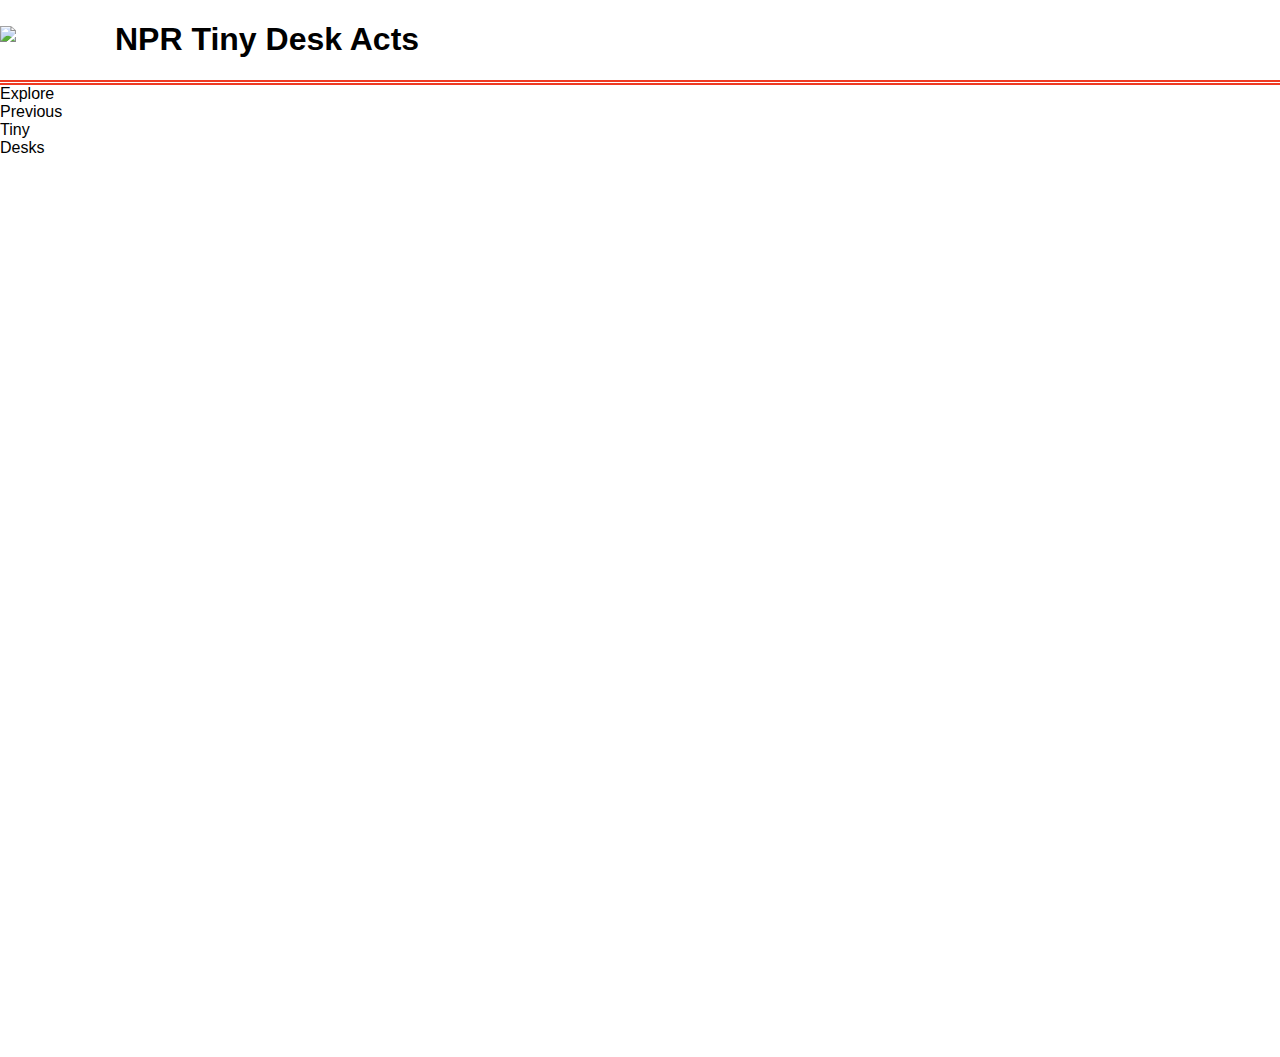
==== final_project/index.html @ a17c58d5 "Progress on layout..." ====
<!DOCTYPE html>
<!--[if gt IE 8]><!--> <html class="no-js"> <!--<![endif]-->
    <head>
        <meta charset="utf-8">
        <meta http-equiv="X-UA-Compatible" content="IE=edge">
        <title>NPR Ti</title>
        <meta name="description" content="">
        <meta name="viewport" content="width=device-width, initial-scale=1">
        <link rel="stylesheet" href="https://js.arcgis.com/3.27/esri/css/esri.css">
        <link rel="stylesheet" href="https://js.arcgis.com/3.27/dijit/themes/claro/claro.css">
        <script src="https://js.arcgis.com/3.27"></script>  
        <style>

#title{
    color:white;
}

div {
    position:relative;
    font-family: 'Trebuchet MS', 'Lucida Sans Unicode', 'Lucida Grande', 'Lucida Sans', Arial, sans-serif;
}

.tabOptions{
    font-family: 'Trebuchet MS', 'Lucida Sans Unicode', 'Lucida Grande', 'Lucida Sans', Arial, sans-serif;
}


img {
    position:absolute;
    top:0;
    bottom:0;
    margin:auto;
}
.image {
    min-height:50px;
    display: block;
}

#title-wrapper{
    position: relative;
    vertical-align: middle;
    border-bottom: thick double #EE3A23;
}
#logo{
    float: left;
}

#logo-description{
    vertical-align: middle;
    font-family: 'Trebuchet MS', 'Lucida Sans Unicode', 'Lucida Grande', 'Lucida Sans', Arial, sans-serif;
    padding-left: 115px;
}

img {
    vertical-align: middle;
    max-height: 45px;
    max-width: 160px;
}
       
html, body, .container, #map {
    height:100%;
    width:100%;
    margin:0;
    padding:0;
    margin:0;
    font-family: "Open Sans";
            }
#map {
    padding:0;
}
#table-of-contents{
    width:25%;
}
#logo {
    height: 50px;
    float:left;
}

.esriLayer{
background-color: #fff;
}
.esriLayerList .esriList{
    border-top:none;
}
.esriLayerList .esriTitle {
background-color: #fff;
border-bottom:none;
}
.esriLayerList .esriList ul{
background-color: #fff;
}
.pane-container{
    width:100%;
    height:50%;
}
.pane-header{
    height:6%;
    width:100%;
    background-color: rgb(105, 22, 105);    
    border-bottom: 1px solid #444;        
}
.pane-header-text{
    padding-left: 5px;
    color: white;
    font-weight: bold;
}


</style>
    </head>



    
    <script>
       
        require([   
                "dojo/parser",
                "dojo/ready",
                "dojo/on",
                "dojo/dom-construct", 
                "dojo/dom",
                "dijit/registry", 
                "esri/map",
                "esri/layers/ArcGISDynamicMapServiceLayer",
                "esri/layers/FeatureLayer",
                "esri/urlUtils",
                "esri/arcgis/utils",
                "esri/dijit/LayerList",
                "esri/InfoTemplate",
                "esri/renderers/smartMapping",
                "esri/dijit/OverviewMap",
                "esri/dijit/Legend",
                "dijit/form/Select",
                "dijit/_WidgetBase", //start undeclared
                "dijit/layout/BorderContainer",
                "dijit/layout/ContentPane",
                "dijit/layout/TabContainer",
                "dojo/domReady!"
            ],
            function(
                parser,
                ready,
                on,
                domConstruct,
                dom,
                registry,
                Map,
                DynamicMapService,
                FeatureLayer,
                urlUtils,
                arcgisUtils,
                LayerList,
                InfoTemplate,
                smartMapping,
                OverviewMap,
                Legend,
                Select
            ) {
                 
                var map,
                    OverviewMap,
                    mapLayers,
                    nprArtistLayerId, 
                    congressDMS;


                parser.parse();

                const agsURL = 'http://54.147.1.38:6080/arcgis/rest/services';
                const nprSitesService = agsURL + '/npr_map_sites/MapServer';

                function createOverviewmap(map){
			    	  overviewMap = new OverviewMap({
			            map: map,
			            visible: true
			          });
			          overviewMap.startup();
				}

				function init(){     
			   
					map = new Map("map", {
						basemap:"topo-vector",
						center: [-100.0850508, 41.647463],
						zoom: 3
                	});
                    createOverviewmap(map);

                    // var nprArtists = "npr-artists";
                    // nprArtistsLayer  = new DynamicMapService(nprSitesService, {
                    //     "id": nprArtists, 
                    //     "opacity": .9,
                    // });

					// var demographicsId = 'npr-artists'
                    // demographicLayer = new FeatureLayer(demographicService , {
                    //     "opacity": 0.9,
                    //     id: demographicsId,
                    //     mode: FeatureLayer.MODE_SNAPSHOT,
                    //     outFields: ["*"],
                    //     // infoTemplate: new InfoTemplate("")
                    // });





























                    map.addLayer(nprArtistsLayer);
                
                }


				init();
            });

    </script>

    <body class="claro">
        <div class="container" data-dojo-type="dijit/layout/BorderContainer" data-dojo-props="design:'headline',gutters:false">
            <div id="title-wrapper" data-dojo-type="dijit/layout/ContentPane" data-dojo-props="region:'top'">
                <img class='image' id="logo" src='https://media.npr.org/assets/img/2013/06/19/color-logo-in-square-01_wide-9761a9419cd1b3478cbe493a7b83f9908f989d8e.jpg'>  
                <div class='title-item' id="logo-description"> <h1>NPR Tiny Desk Acts</h1></div>
            </div>
            <div id="table-of-contents" data-dojo-type="dijit/layout/ContentPane" data-dojo-props="region:'left'">
                <div id="navBar" data-dojo-type="dijit/layout/TabContainer" data-dojo-props="region: 'left'" style="width:20%">
                    <div class="tabOptions" id="mapChoices" data-dojo-type="dijit/layout/ContentPane" title="Tiny Desk Artists">Explore Previous Tiny Desks</div>
                    <div class="tabOptions"  id="mapLegend" data-dojo-type="dijit/layout/ContentPane" title="Search By">
                        <div id="legend"></div>
                    </div>			
              </div>        
            </div>
            <div id="map" data-dojo-type="dijit/layout/ContentPane" data-dojo-props="region:'center'"></div>
        </div>
    </body>

</html>
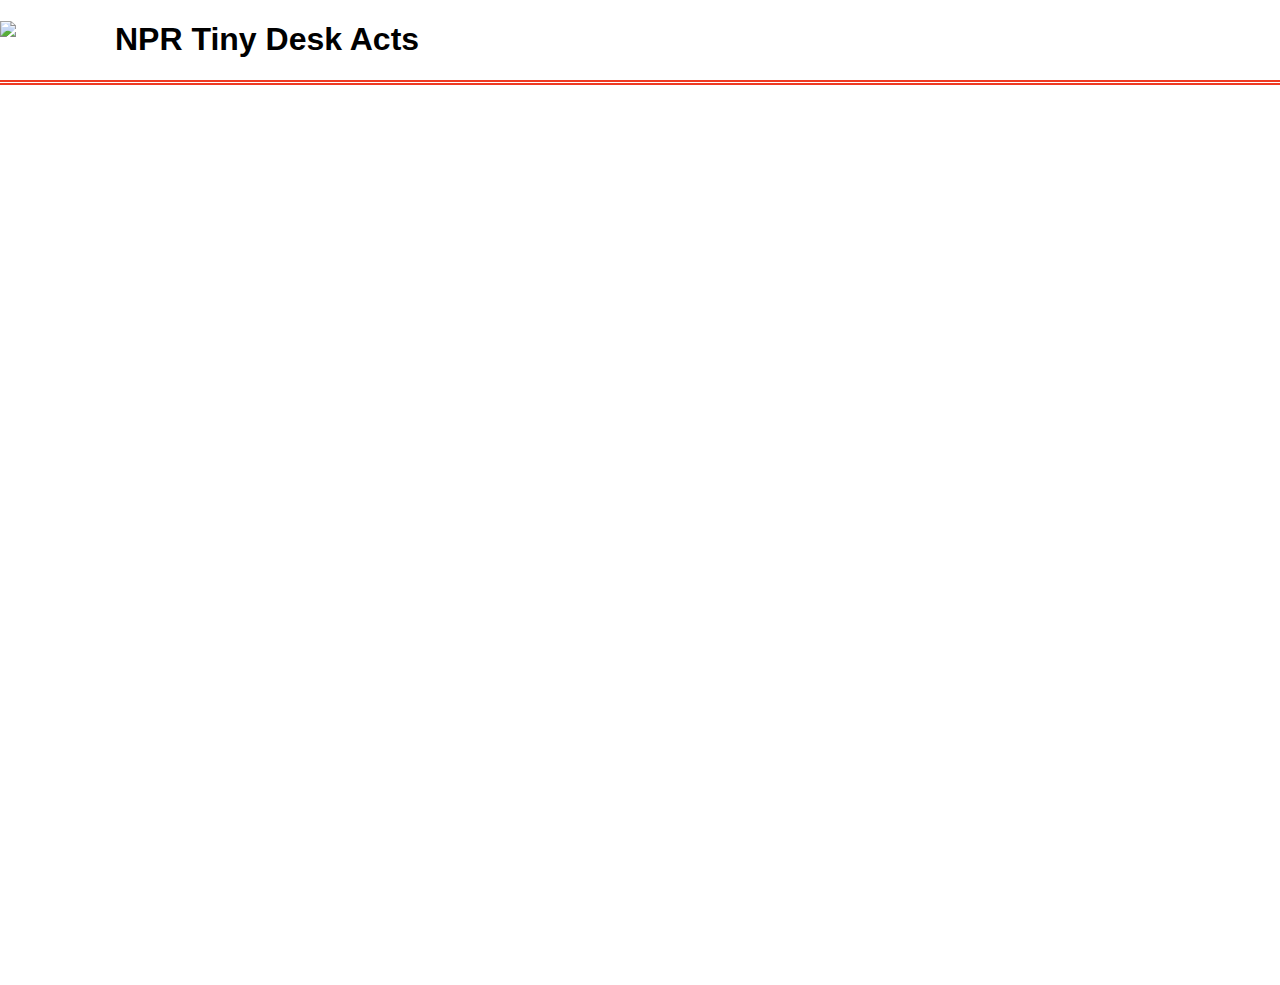
==== commit 45f6a1d8: "Pre-lab work" ====
--- a/final_project/index.html
+++ b/final_project/index.html
@@ -24,37 +24,50 @@
     font-family: 'Trebuchet MS', 'Lucida Sans Unicode', 'Lucida Grande', 'Lucida Sans', Arial, sans-serif;
 }
 
-
-img {
+/* ARTIST TOC ITEMS */
+/* img {
     position:absolute;
     top:0;
     bottom:0;
     margin:auto;
-}
+} */
 .image {
     min-height:50px;
     display: block;
 }
+
+img {
+    vertical-align: middle;
+    max-height: 120px;
+    max-width: 120px;
+}
+#logo{
+    float: left;
+}
+
+/* #logo {
+    height: 50px;
+    float:left;
+} */
+
+
+
+
+
+
+
+
 
 #title-wrapper{
     position: relative;
     vertical-align: middle;
     border-bottom: thick double #EE3A23;
 }
-#logo{
-    float: left;
-}
 
 #logo-description{
     vertical-align: middle;
     font-family: 'Trebuchet MS', 'Lucida Sans Unicode', 'Lucida Grande', 'Lucida Sans', Arial, sans-serif;
     padding-left: 115px;
-}
-
-img {
-    vertical-align: middle;
-    max-height: 45px;
-    max-width: 160px;
 }
        
 html, body, .container, #map {
@@ -69,11 +82,7 @@
     padding:0;
 }
 #table-of-contents{
-    width:25%;
-}
-#logo {
-    height: 50px;
-    float:left;
+    width:32%;
 }
 
 .esriLayer{
@@ -104,6 +113,85 @@
     color: white;
     font-weight: bold;
 }
+
+div.artist-toc {
+    margin: 5px;
+    border: 1px solid #ccc;
+    float: left;
+  }
+  
+  div.artist-toc:hover {
+    border: 1px solid #777;
+  }
+  
+  div.artist-toc img {
+    /* width: 100%; */
+    height: 100%;
+    height: inherit;
+  }
+  
+/* 
+
+.relative{position:relative; width:600px;}
+.absolute-text{position:absolute; bottom:0; font-size:24px; font-family:"vedana"; background:rgba(251,251,251,0.5);
+padding:10px 20px; width:100%; text-align:center;}
+.absolute-text a{font-size:16px; color:#b92b27;}
+
+ */
+
+ /* https://www.w3schools.com/howto/howto_css_modals.asp */
+
+ .modal {
+  display: none; /* Hidden by default */
+  position: fixed; /* Stay in place */
+  z-index: 1; /* Sit on top */
+  padding-top: 100px; /* Location of the box */
+  left: 0;
+  top: 0;
+  width: 100%; /* Full width */
+  height: 100%; /* Full height */
+  overflow: auto; /* Enable scroll if needed */
+  background-color: rgb(0,0,0); /* Fallback color */
+  background-color: rgba(0,0,0,0.4); /* Black w/ opacity */
+}
+
+/* Modal Content */
+.modal-content {
+  background-color: #fefefe;
+  margin: auto;
+  padding: 20px;
+  border: 1px solid #888;
+  width: 80%;
+}
+
+/* The Close Button */
+.close {
+  color: #aaaaaa;
+  float: right;
+  font-size: 28px;
+  font-weight: bold;
+}
+
+.close:hover,
+.close:focus {
+  color: #000;
+  text-decoration: none;
+  cursor: pointer;
+}
+
+
+
+
+
+
+
+
+
+
+
+
+
+
 
 
 </style>
@@ -129,6 +217,11 @@
                 "esri/dijit/LayerList",
                 "esri/InfoTemplate",
                 "esri/renderers/smartMapping",
+                "esri/tasks/FindTask",
+                "esri/tasks/FindParameters",
+                'dojo/query',
+                "esri/tasks/query",
+                'esri/tasks/QueryTask',
                 "esri/dijit/OverviewMap",
                 "esri/dijit/Legend",
                 "dijit/form/Select",
@@ -153,6 +246,11 @@
                 LayerList,
                 InfoTemplate,
                 smartMapping,
+                FindTask,
+                FindParameters,
+                query, 
+                esriQuery,
+                QueryTask, 
                 OverviewMap,
                 Legend,
                 Select
@@ -162,14 +260,19 @@
                     OverviewMap,
                     mapLayers,
                     nprArtistLayerId, 
-                    congressDMS;
-
+                    congressDMS,
+                    artistLookupObject;
 
                 parser.parse();
 
                 const agsURL = 'http://54.147.1.38:6080/arcgis/rest/services';
-                const nprSitesService = agsURL + '/npr_map_sites/MapServer';
-
+                const nprSitesService = agsURL + '/nprTinyDesk/FeatureServer/0';
+                const nprMapService = 'http://54.147.1.38:6080/arcgis/rest/services/nprTinyDesk/MapServer'
+                artistLookupObject = {};
+                var modal = document.getElementById('myModal');
+                var btn = document.getElementById("myBtn");
+                                        // Get the <span> element that closes the modal
+                var span = document.getElementsByClassName("close")[0];
                 function createOverviewmap(map){
 			    	  overviewMap = new OverviewMap({
 			            map: map,
@@ -179,7 +282,7 @@
 				}
 
 				function init(){     
-			   
+                    modal.style.display = "block"
 					map = new Map("map", {
 						basemap:"topo-vector",
 						center: [-100.0850508, 41.647463],
@@ -193,54 +296,164 @@
                     //     "opacity": .9,
                     // });
 
-					// var demographicsId = 'npr-artists'
-                    // demographicLayer = new FeatureLayer(demographicService , {
-                    //     "opacity": 0.9,
-                    //     id: demographicsId,
-                    //     mode: FeatureLayer.MODE_SNAPSHOT,
-                    //     outFields: ["*"],
-                    //     // infoTemplate: new InfoTemplate("")
-                    // });
-
-
-
-
-
-
-
-
-
-
-
-
-
-
-
-
-
-
-
-
-
-
-
-
-
-
-
-
-
+					var nprArtists = 'npr-artists'
+                    nprArtistsLayer = new FeatureLayer(nprSitesService , {
+                        "opacity": 0.9,
+                        id: nprArtists,
+                        mode: FeatureLayer.MODE_SNAPSHOT,
+                        outFields: ["*"],
+                        // infoTemplate: new InfoTemplate("")
+                    });
                     map.addLayer(nprArtistsLayer);
+
+                    function fetchArtistInfo(nprSitesService){
+                        //Responsible for querying feature service and returning guid, name, screenshot img
+                     
+                        var queryTask = new QueryTask(nprSitesService);
+                        var query = new esriQuery();
+                        query.returnGeometry = false;
+                        query.outFields = ["title","description", "pubDate", "guid_", "imgLink", "actURL", "NEAR_DIST"];
+                        query.where = "1=1"
+                        queryTask.execute(query,createArtistTOC); 
+                        console.log("Executed");
+                    }
+                    
+
+                    function createTOCItem(title, description, guid, imgLink, download_link){
+                        //Responsible for creating the actual dom elements in the TOC/Grid
+                        var parentDiv = document.createElement("div");
+                            parentDiv.classList.add("artist-toc"); //used to be gallery
+                            
+                            var childLink = document.createElement("a");
+                                childLink.setAttribute('target', '_blank');
+                                childLink.setAttribute('href', download_link);
+                           
+                           
+                           
+                            childThumbnail = document.createElement('img')
+                                childThumbnail.setAttribute('src', imgLink);
+                                childThumbnail.setAttribute('alt', description);
+                                childThumbnail.setAttribute('width', 100);
+                                childThumbnail.setAttribute('height', 100);
+                            childCaption = document.createElement('p');
+                            parentDiv.classList.add("absolute-text"); //https://www.quora.com/How-do-I-write-text-over-image-in-HTML
+                            let caption = document.createTextNode("Hi there and greetings!"); 
+                            childCaption.append(caption);
+                            childLink.appendChild(childThumbnail);
+                            parentDiv.appendChild(childLink);
+                            var childDiv = document.createElement("div"); 
+                                childDiv.classList.add("desc");
+                                childDiv.innerHTML = name;
+
+                            parentDiv.appendChild(childDiv);
+                            document.getElementById("artist-toc-items").appendChild(parentDiv); 
+                    }
+
+
+
+
+
+
+
+
+                    function createArtistTOC(artistInfoResponse){
+                        //Responsible for parsing response from feature service endpoint and rendering TOC items
+                        let artistRecords = artistInfoResponse.features;
+
+
+
+                        for (i = 0; i < artistRecords.length; i++) { 
+                            artistLookupObject[artistRecords[i].attributes.title] = artistRecords[i].attributes;
+                       
+                       
+                        }
+                        artistLookupReference = artistLookupObject;
+
+                        for (var key in artistLookupReference) {
+                            let artist = key; 
+                            let attributes = artistLookupReference[artist];
+                            let title = attributes.title;
+                            let description = attributes.description;
+                            let pubDate = attributes.pubDate;
+                            let guid = attributes._guid;
+                            let imgLink = attributes.imgLink;
+                            let dlLink = attributes.actURL;
+                            if (attributes.NEAR_DIST == 0){ //if vertex is in same place, set property to flag as true. 
+                                attributes.sharedLoc = true;
+                            }
+                            else{
+                                attributes.sharedLoc = true;
+                            }
+                            
+                            createTOCItem(title, description, guid, imgLink,dlLink )
+                        }
+
+
+                    }
+
+
+
+
+                    fetchArtistInfo(nprSitesService);
+
+                    
+
+                    
+
+                    // When the user clicks on <span> (x), close the modal
+                    span.onclick = function() {
+                        modal.style.display = "none";
+                    }
+
+                    // When the user clicks anywhere outside of the modal, close it
+                    window.onclick = function(event) {
+                        if (event.target == modal) {
+                            modal.style.display = "none";
+                        }
+                    }
+
+
+
+
+
+
+
+
+
+
+
+
                 
                 }
 
 
-				init();
+                init();
+                console.log(artistLookupObject);
+            
+
+   
+
+
+
+
             });
 
     </script>
 
     <body class="claro">
+        <div id="myModal" class="modal">
+            <!-- Modal content -->
+            <div class="modal-content">
+                <span class="close">&times;</span>
+                <img id='intro-image' src='https://media.npr.org/assets/img/2018/08/06/npr_tdconcerts_podcasttile_video_sq-b6365c34821ed5be5eb8668a7ca1583e3d7ceb51.jpg?f=thumbnail%22'>
+                <p>This Map-Centric Web Application is designed to visualize the NPR Tiny Desk Series. You can......</p>
+                <ol>
+                    <li>View Artists Hometown/Origin</li>
+                    <li>Link to Artists Tiny Desk Sessions</li>
+                    <li>Search for Artists by location</li>
+                </ol>
+            </div>        
+        </div>
         <div class="container" data-dojo-type="dijit/layout/BorderContainer" data-dojo-props="design:'headline',gutters:false">
             <div id="title-wrapper" data-dojo-type="dijit/layout/ContentPane" data-dojo-props="region:'top'">
                 <img class='image' id="logo" src='https://media.npr.org/assets/img/2013/06/19/color-logo-in-square-01_wide-9761a9419cd1b3478cbe493a7b83f9908f989d8e.jpg'>  
@@ -248,7 +461,9 @@
             </div>
             <div id="table-of-contents" data-dojo-type="dijit/layout/ContentPane" data-dojo-props="region:'left'">
                 <div id="navBar" data-dojo-type="dijit/layout/TabContainer" data-dojo-props="region: 'left'" style="width:20%">
-                    <div class="tabOptions" id="mapChoices" data-dojo-type="dijit/layout/ContentPane" title="Tiny Desk Artists">Explore Previous Tiny Desks</div>
+                    <div class="tabOptions" id="mapChoices" data-dojo-type="dijit/layout/ContentPane" title="Tiny Desk Artists">
+                        <div id="artist-toc-items"></div>   
+                    </div>
                     <div class="tabOptions"  id="mapLegend" data-dojo-type="dijit/layout/ContentPane" title="Search By">
                         <div id="legend"></div>
                     </div>			
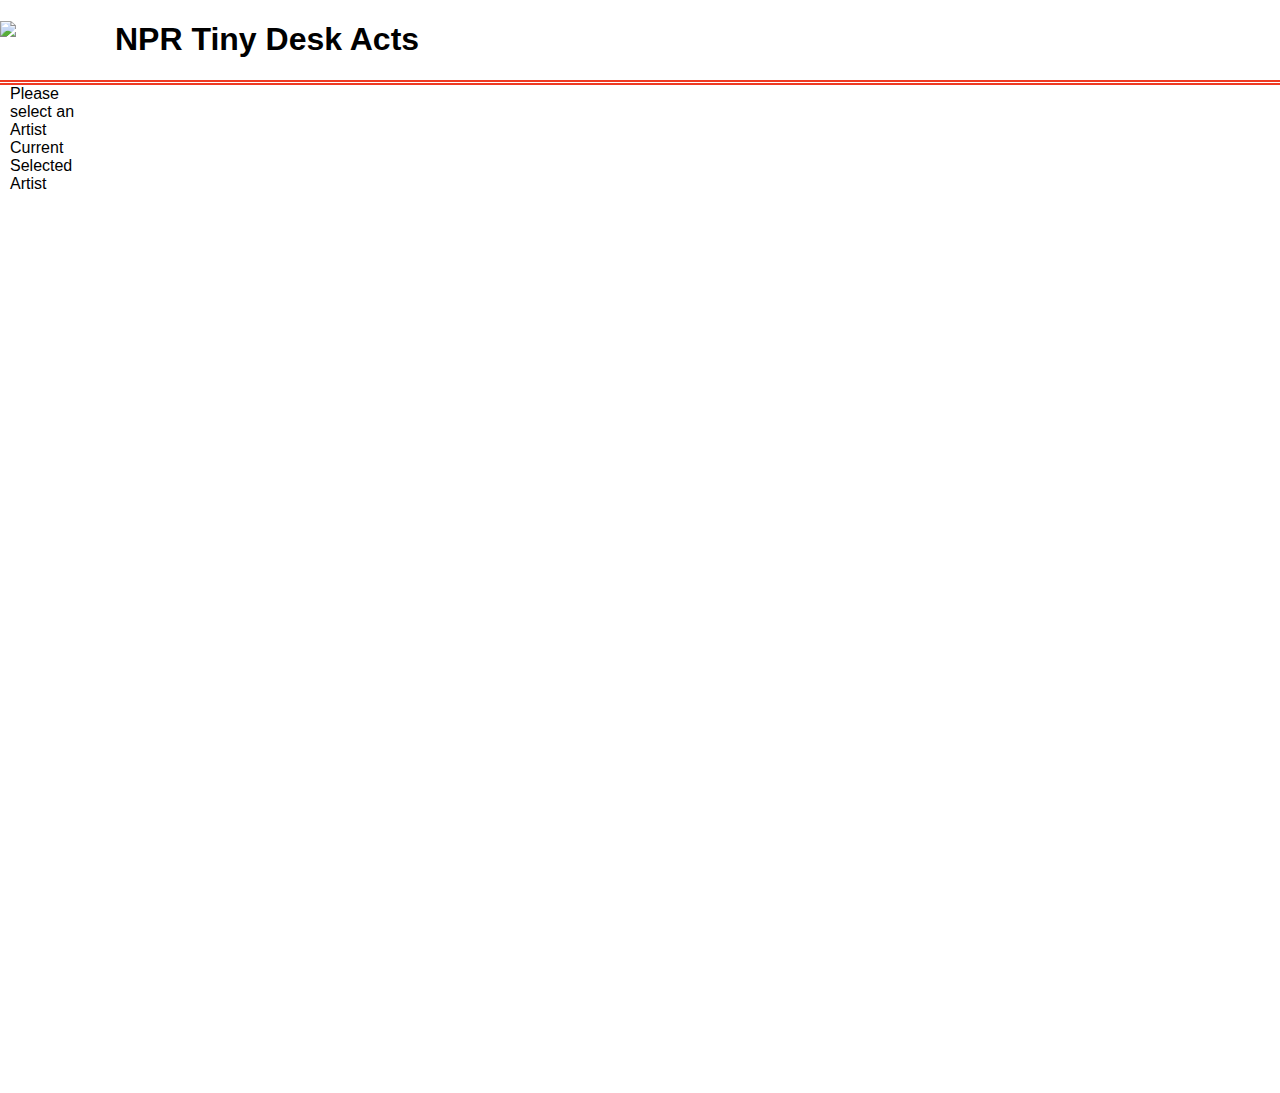
==== commit ed2069fe: "Working on floating updated div" ====
--- a/final_project/index.html
+++ b/final_project/index.html
@@ -3,7 +3,7 @@
     <head>
         <meta charset="utf-8">
         <meta http-equiv="X-UA-Compatible" content="IE=edge">
-        <title>NPR Ti</title>
+        <title>Mapping NPR Tiny Desk</title>
         <meta name="description" content="">
         <meta name="viewport" content="width=device-width, initial-scale=1">
         <link rel="stylesheet" href="https://js.arcgis.com/3.27/esri/css/esri.css">
@@ -14,7 +14,10 @@
 #title{
     color:white;
 }
-
+#artistChoices{
+    height: 25px;
+    padding-top: 10px;
+}
 div {
     position:relative;
     font-family: 'Trebuchet MS', 'Lucida Sans Unicode', 'Lucida Grande', 'Lucida Sans', Arial, sans-serif;
@@ -36,6 +39,20 @@
     display: block;
 }
 
+#artist-popup{
+    position: fixed;
+    bottom: 0;
+    z-index:2147483638;
+}
+
+#artist-selection{
+    padding-left: 10px;
+}
+#artist-Choices{
+    padding-left: 10px;
+}
+
+
 img {
     vertical-align: middle;
     max-height: 120px;
@@ -44,19 +61,6 @@
 #logo{
     float: left;
 }
-
-/* #logo {
-    height: 50px;
-    float:left;
-} */
-
-
-
-
-
-
-
-
 
 #title-wrapper{
     position: relative;
@@ -225,6 +229,8 @@
                 "esri/dijit/OverviewMap",
                 "esri/dijit/Legend",
                 "dijit/form/Select",
+                "dojo/store/Memory",
+                 "dijit/form/FilteringSelect",
                 "dijit/_WidgetBase", //start undeclared
                 "dijit/layout/BorderContainer",
                 "dijit/layout/ContentPane",
@@ -253,42 +259,39 @@
                 QueryTask, 
                 OverviewMap,
                 Legend,
-                Select
+                Select,
+                Memory,
+                FilteringSelect
             ) {
                  
                 var map,
                     OverviewMap,
                     mapLayers,
                     nprArtistLayerId, 
-                    congressDMS,
-                    artistLookupObject;
+                    artistOptions,
+                    artistLookupObject,
+                    artistOptionsWidget;
 
                 parser.parse();
+
 
                 const agsURL = 'http://54.147.1.38:6080/arcgis/rest/services';
                 const nprSitesService = agsURL + '/nprTinyDesk/FeatureServer/0';
                 const nprMapService = 'http://54.147.1.38:6080/arcgis/rest/services/nprTinyDesk/MapServer'
                 artistLookupObject = {};
+                
                 var modal = document.getElementById('myModal');
                 var btn = document.getElementById("myBtn");
-                                        // Get the <span> element that closes the modal
                 var span = document.getElementsByClassName("close")[0];
-                function createOverviewmap(map){
-			    	  overviewMap = new OverviewMap({
-			            map: map,
-			            visible: true
-			          });
-			          overviewMap.startup();
-				}
-
+               
 				function init(){     
+                    
                     modal.style.display = "block"
 					map = new Map("map", {
 						basemap:"topo-vector",
 						center: [-100.0850508, 41.647463],
 						zoom: 3
-                	});
-                    createOverviewmap(map);
+                	});   
 
                     // var nprArtists = "npr-artists";
                     // nprArtistsLayer  = new DynamicMapService(nprSitesService, {
@@ -304,11 +307,18 @@
                         outFields: ["*"],
                         // infoTemplate: new InfoTemplate("")
                     });
-                    map.addLayer(nprArtistsLayer);
+
+                    function createOverviewmap(map){
+                        overviewMap = new OverviewMap({
+                        map: map,
+                        visible: true
+                        });
+                        overviewMap.startup();
+				    }
 
                     function fetchArtistInfo(nprSitesService){
                         //Responsible for querying feature service and returning guid, name, screenshot img
-                     
+                        // could have used this, https://developers.arcgis.com/javascript/latest/api-reference/esri-tasks-support-Query.html#returnDistinctValues
                         var queryTask = new QueryTask(nprSitesService);
                         var query = new esriQuery();
                         query.returnGeometry = false;
@@ -318,56 +328,54 @@
                         console.log("Executed");
                     }
                     
-
-                    function createTOCItem(title, description, guid, imgLink, download_link){
-                        //Responsible for creating the actual dom elements in the TOC/Grid
-                        var parentDiv = document.createElement("div");
-                            parentDiv.classList.add("artist-toc"); //used to be gallery
-                            
-                            var childLink = document.createElement("a");
-                                childLink.setAttribute('target', '_blank');
-                                childLink.setAttribute('href', download_link);
-                           
-                           
-                           
-                            childThumbnail = document.createElement('img')
-                                childThumbnail.setAttribute('src', imgLink);
-                                childThumbnail.setAttribute('alt', description);
-                                childThumbnail.setAttribute('width', 100);
-                                childThumbnail.setAttribute('height', 100);
-                            childCaption = document.createElement('p');
-                            parentDiv.classList.add("absolute-text"); //https://www.quora.com/How-do-I-write-text-over-image-in-HTML
-                            let caption = document.createTextNode("Hi there and greetings!"); 
-                            childCaption.append(caption);
-                            childLink.appendChild(childThumbnail);
-                            parentDiv.appendChild(childLink);
-                            var childDiv = document.createElement("div"); 
-                                childDiv.classList.add("desc");
-                                childDiv.innerHTML = name;
-
-                            parentDiv.appendChild(childDiv);
-                            document.getElementById("artist-toc-items").appendChild(parentDiv); 
-                    }
-
-
-
-
-
-
-
-
                     function createArtistTOC(artistInfoResponse){
                         //Responsible for parsing response from feature service endpoint and rendering TOC items
+                        
+                        function __getValues__(response) {
+                            var features = response.features;
+                            var values = features.map(function (feature) {
+                                return feature.attributes.SUB_REGION;
+                            });
+                            return values;
+                        }
+
                         let artistRecords = artistInfoResponse.features;
-
-
-
+                        let artistOptionsArray = []
                         for (i = 0; i < artistRecords.length; i++) { 
-                            artistLookupObject[artistRecords[i].attributes.title] = artistRecords[i].attributes;
-                       
-                       
+                            let actName = artistRecords[i].attributes.title;
+                            let actGUID = artistRecords[i].attributes.guid_;
+                            artistLookupObject[actName] = artistRecords[i].attributes;
+                            let item = {label:actName, value: actGUID};
+                            artistOptionsArray.push(item)
                         }
                         artistLookupReference = artistLookupObject;
+
+                        // artistOptionsArray = __getValues__(artistInfoResponse) // old array getter
+
+                        artistOptionsArray.sort(function(a, b) {
+                            var textA = a.label.toUpperCase();
+                            var textB = b.label.toUpperCase();
+                            return (textA < textB) ? -1 : (textA > textB) ? 1 : 0;
+                        });
+
+                        let artistOptionsStore = new Memory({
+                            data: artistOptionsArray
+                        });
+
+                        artistOptions = new FilteringSelect({
+                            name: "artist-Selection",
+                            id: "artistSelection",
+                            value: "Dan Auerbach",
+                            store: artistOptionsStore,
+                            searchAttr: "label"
+                        });
+                        artistOptions.placeAt("artist-Choices");
+                        
+                        artistOptions.on('change', function(evt){
+                            console.log(evt);
+                        });
+                        artistOptions.startup(); 
+
 
                         for (var key in artistLookupReference) {
                             let artist = key; 
@@ -390,15 +398,56 @@
 
 
                     }
-
-
-
-
+                   
+                    function createTOCItem(title, description, guid, imgLink, download_link){
+                        
+                        function __updateQueryStringParameter__(uri, key, value) {
+                            // https://stackoverflow.com/questions/5999118/how-can-i-add-or-update-a-query-string-parameter
+                            var re = new RegExp("([?&])" + key + "=.*?(&|$)", "i");
+                            var separator = uri.indexOf('?') !== -1 ? "&" : "?";
+                            if (uri.match(re)) {
+                                return uri.replace(re, '$1' + key + "=" + value + '$2');
+                            }
+                            else {
+                                return uri + separator + key + "=" + value;
+                            }
+                        }
+
+                        //Responsible for creating the actual dom elements in the TOC/Grid
+                        var parentDiv = document.createElement("div");
+                            parentDiv.classList.add("artist-toc"); //used to be gallery
+                            
+                            var childLink = document.createElement("div"); //"a"
+   
+                           
+                            imgLink = __updateQueryStringParameter__(imgLink, 's', 100);
+                            childThumbnail = document.createElement('img')
+                                childThumbnail.setAttribute('src', imgLink);
+                                childThumbnail.setAttribute('alt', description);
+                                childThumbnail.setAttribute('title', description);
+                                childThumbnail.setAttribute('name', title);
+                                childThumbnail.setAttribute('width', 100);
+                                childThumbnail.setAttribute('height', 100);
+                            
+                            childThumbnail.onmouseover= function(){
+                                let artistName = this.name;
+
+                            }
+
+                            childLink.appendChild(childThumbnail);
+                            parentDiv.appendChild(childLink);
+                            var childDiv = document.createElement("div"); 
+                                childDiv.classList.add("desc");
+                                childDiv.innerHTML = name;
+
+                            parentDiv.appendChild(childDiv);
+                            document.getElementById("artist-toc-items").appendChild(parentDiv); 
+                    }
+     
+                    createOverviewmap(map);
+
+                    map.addLayer(nprArtistsLayer);
                     fetchArtistInfo(nprSitesService);
-
-                    
-
-                    
 
                     // When the user clicks on <span> (x), close the modal
                     span.onclick = function() {
@@ -411,31 +460,13 @@
                             modal.style.display = "none";
                         }
                     }
-
-
-
-
-
-
-
-
-
-
-
-
                 
                 }
 
-
                 init();
-                console.log(artistLookupObject);
-            
-
-   
-
-
-
-
+
+                
+           
             });
 
     </script>
@@ -460,16 +491,25 @@
                 <div class='title-item' id="logo-description"> <h1>NPR Tiny Desk Acts</h1></div>
             </div>
             <div id="table-of-contents" data-dojo-type="dijit/layout/ContentPane" data-dojo-props="region:'left'">
-                <div id="navBar" data-dojo-type="dijit/layout/TabContainer" data-dojo-props="region: 'left'" style="width:20%">
+                <div id="navBar" data-dojo-type="dijit/layout/TabContainer" data-dojo-props="region: 'left'" style="width:20%">            
                     <div class="tabOptions" id="mapChoices" data-dojo-type="dijit/layout/ContentPane" title="Tiny Desk Artists">
-                        <div id="artist-toc-items"></div>   
+
+                        <div id="artist-Choices" data-dojo-type="dijit/layout/ContentPane" title="Map Options">Please select an Artist</div>
+                        <div id="artist-selection" data-dojo-type="dijit/layout/ContentPane" title="Map Options">
+                            <span>Current Selected Artist </span>
+                        </div>
+                        
+                        <div id="artist-toc-items" data-dojo-type="dijit/layout/ContentPane"></div>   
                     </div>
                     <div class="tabOptions"  id="mapLegend" data-dojo-type="dijit/layout/ContentPane" title="Search By">
                         <div id="legend"></div>
                     </div>			
               </div>        
             </div>
-            <div id="map" data-dojo-type="dijit/layout/ContentPane" data-dojo-props="region:'center'"></div>
+            <div id="map" data-dojo-type="dijit/layout/ContentPane" data-dojo-props="region:'center'">
+               
+            </div>
+           
         </div>
     </body>
 
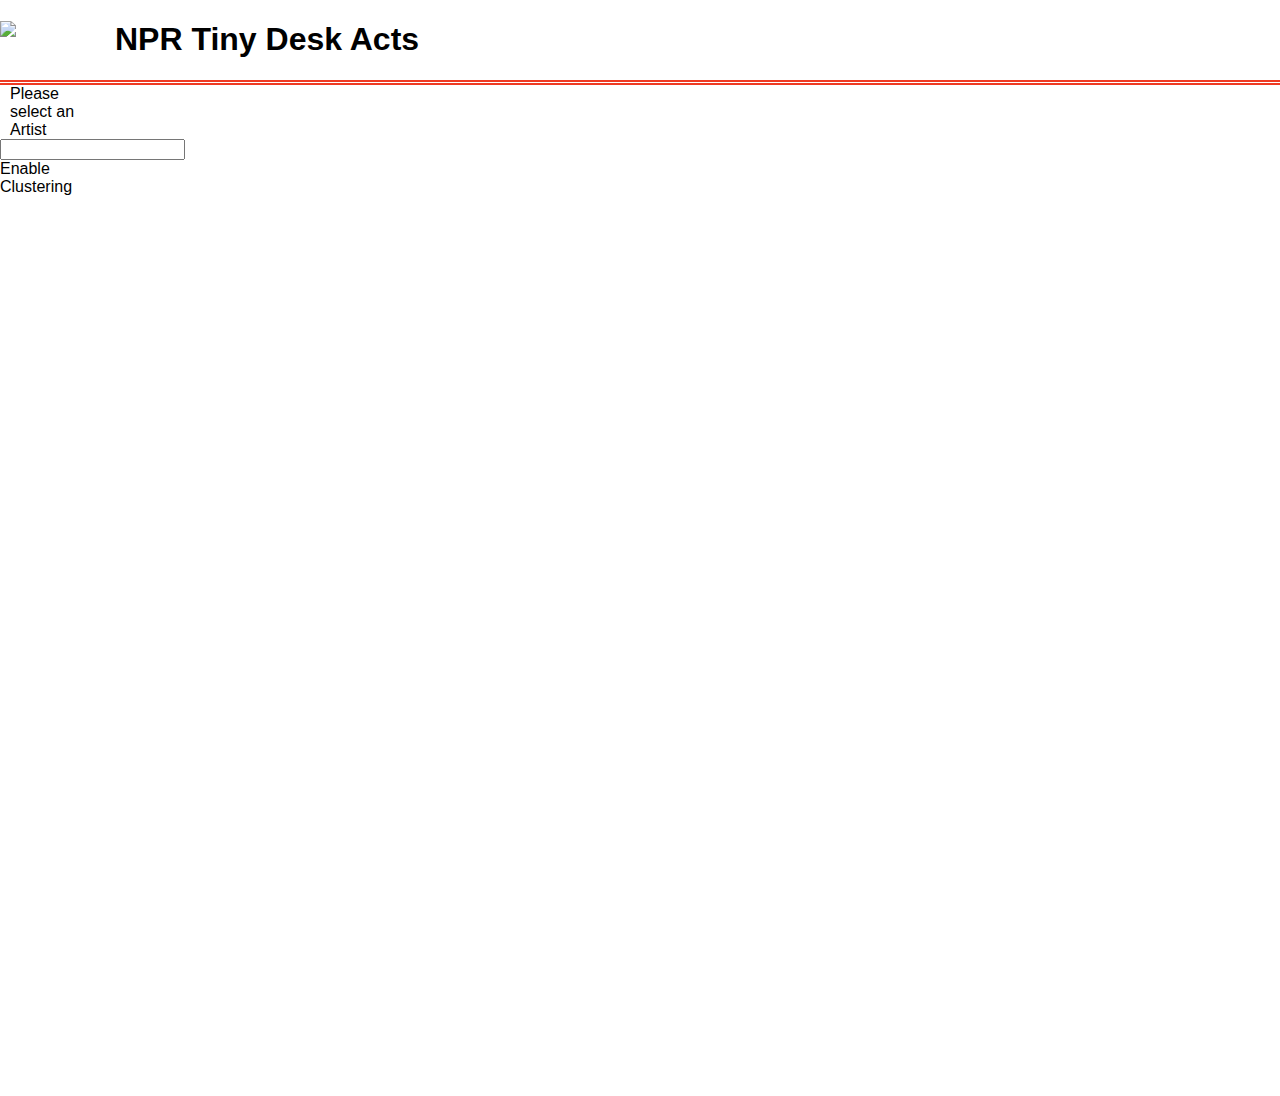
==== commit 05e44a87: "Clustering working" ====
--- a/final_project/index.html
+++ b/final_project/index.html
@@ -23,6 +23,17 @@
     font-family: 'Trebuchet MS', 'Lucida Sans Unicode', 'Lucida Grande', 'Lucida Sans', Arial, sans-serif;
 }
 
+#popup{
+    height: 40px;
+    margin: 30px;
+    background-color: white;
+    opacity: 0.7;
+    position: fixed;
+    bottom: 25px;
+    left: 650px;
+    text-align: center;
+}
+
 .tabOptions{
     font-family: 'Trebuchet MS', 'Lucida Sans Unicode', 'Lucida Grande', 'Lucida Sans', Arial, sans-serif;
 }
@@ -52,7 +63,6 @@
     padding-left: 10px;
 }
 
-
 img {
     vertical-align: middle;
     max-height: 120px;
@@ -60,6 +70,13 @@
 }
 #logo{
     float: left;
+}
+
+.off{
+    display: none;
+}
+.on{
+    display: block
 }
 
 #title-wrapper{
@@ -88,6 +105,11 @@
 #table-of-contents{
     width:32%;
 }
+
+.container{
+    position: relative;
+}
+#over_map { position: absolute; top: 10px; left: 320px; z-index: 99; }
 
 .esriLayer{
 background-color: #fff;
@@ -230,7 +252,11 @@
                 "esri/dijit/Legend",
                 "dijit/form/Select",
                 "dojo/store/Memory",
-                 "dijit/form/FilteringSelect",
+                "dijit/form/FilteringSelect",
+                "esri/geometry/Point",
+                "esri/SpatialReference",
+                "esri/renderers/HeatmapRenderer",
+                "dijit/form/CheckBox",
                 "dijit/_WidgetBase", //start undeclared
                 "dijit/layout/BorderContainer",
                 "dijit/layout/ContentPane",
@@ -261,7 +287,11 @@
                 Legend,
                 Select,
                 Memory,
-                FilteringSelect
+                FilteringSelect,
+                Point,
+                SpatialReference,
+                HeatmapRenderer,
+                CheckBox
             ) {
                  
                 var map,
@@ -270,15 +300,20 @@
                     nprArtistLayerId, 
                     artistOptions,
                     artistLookupObject,
+                    artistGeometryObject, 
                     artistOptionsWidget;
 
                 parser.parse();
 
+                function toggleClustering(){
+                    console.log(context);
+                }
 
                 const agsURL = 'http://54.147.1.38:6080/arcgis/rest/services';
                 const nprSitesService = agsURL + '/nprTinyDesk/FeatureServer/0';
                 const nprMapService = 'http://54.147.1.38:6080/arcgis/rest/services/nprTinyDesk/MapServer'
                 artistLookupObject = {};
+                artistGeometryObject = {};
                 
                 var modal = document.getElementById('myModal');
                 var btn = document.getElementById("myBtn");
@@ -300,13 +335,40 @@
                     // });
 
 					var nprArtists = 'npr-artists'
+
+                    var nprArtistInfoTemplate = new InfoTemplate("NPR Act", "<strong>Artist/Band Name:</strong> ${title} <br> <strong>Location:</strong> ${location} <br> <strong>Description:</strong> ${description} <br> <strong>Session Release Date:</strong> ${pubDate} <br> <strong>Direct Download Link:</strong> <a href=${actURL}>Direct DL</a>")
+
+
+
+                    // var heatmapFeatureLayerOptions = {
+                    //     mode: FeatureLayer.MODE_SNAPSHOT,
+                    //     infoTemplate: nprArtistInfoTemplate,
+                    //     outFields: [
+                    //         "title",
+                    //         "location",
+                    //         "description",
+                    //         "pubDate",
+                    //         "actURL",
+                    //         "guid_"
+                    //     ]
+                    //     };
+                    //     var heatmapFeatureLayer = new FeatureLayer(nprSitesService, heatmapFeatureLayerOptions);
+                    //     var heatmapRenderer = new HeatmapRenderer();
+                    //     heatmapFeatureLayer.setRenderer(heatmapRenderer);
+                    //     map.addLayer(heatmapFeatureLayer);
+      
                     nprArtistsLayer = new FeatureLayer(nprSitesService , {
                         "opacity": 0.9,
                         id: nprArtists,
                         mode: FeatureLayer.MODE_SNAPSHOT,
+                        featureReduction: {
+                            type: "cluster"
+                        },
                         outFields: ["*"],
-                        // infoTemplate: new InfoTemplate("")
-                    });
+                        infoTemplate: nprArtistInfoTemplate
+                    }); 
+                    nprArtistsLayer.disableFeatureReduction()
+                    map.addLayer(nprArtistsLayer);
 
                     function createOverviewmap(map){
                         overviewMap = new OverviewMap({
@@ -321,7 +383,7 @@
                         // could have used this, https://developers.arcgis.com/javascript/latest/api-reference/esri-tasks-support-Query.html#returnDistinctValues
                         var queryTask = new QueryTask(nprSitesService);
                         var query = new esriQuery();
-                        query.returnGeometry = false;
+                        query.returnGeometry = true;
                         query.outFields = ["title","description", "pubDate", "guid_", "imgLink", "actURL", "NEAR_DIST"];
                         query.where = "1=1"
                         queryTask.execute(query,createArtistTOC); 
@@ -345,6 +407,7 @@
                             let actName = artistRecords[i].attributes.title;
                             let actGUID = artistRecords[i].attributes.guid_;
                             artistLookupObject[actName] = artistRecords[i].attributes;
+                            artistGeometryObject[actGUID] = {lat: artistInfoResponse.features[i].geometry.y, lng: artistInfoResponse.features[i].geometry.x }
                             let item = {label:actName, value: actGUID};
                             artistOptionsArray.push(item)
                         }
@@ -371,9 +434,9 @@
                         });
                         artistOptions.placeAt("artist-Choices");
                         
-                        artistOptions.on('change', function(evt){
-                            console.log(evt);
-                        });
+                        // artistOptions.on('change', function(evt){
+                        //     console.log(evt);
+                        // });
                         artistOptions.startup(); 
 
 
@@ -383,7 +446,7 @@
                             let title = attributes.title;
                             let description = attributes.description;
                             let pubDate = attributes.pubDate;
-                            let guid = attributes._guid;
+                            let guid = attributes.guid_;
                             let imgLink = attributes.imgLink;
                             let dlLink = attributes.actURL;
                             if (attributes.NEAR_DIST == 0){ //if vertex is in same place, set property to flag as true. 
@@ -398,7 +461,7 @@
 
 
                     }
-                   
+                             
                     function createTOCItem(title, description, guid, imgLink, download_link){
                         
                         function __updateQueryStringParameter__(uri, key, value) {
@@ -418,21 +481,32 @@
                             parentDiv.classList.add("artist-toc"); //used to be gallery
                             
                             var childLink = document.createElement("div"); //"a"
-   
-                           
+
                             imgLink = __updateQueryStringParameter__(imgLink, 's', 100);
                             childThumbnail = document.createElement('img')
                                 childThumbnail.setAttribute('src', imgLink);
                                 childThumbnail.setAttribute('alt', description);
                                 childThumbnail.setAttribute('title', description);
                                 childThumbnail.setAttribute('name', title);
+                                childThumbnail.setAttribute('guid', guid);
                                 childThumbnail.setAttribute('width', 100);
                                 childThumbnail.setAttribute('height', 100);
                             
                             childThumbnail.onmouseover= function(){
                                 let artistName = this.name;
-
+                                let popup = document.getElementById("popup");
+                                popup.style.display = "block"; 
+                                popup.innerHTML = artistName;
                             }
+                            childThumbnail.onmouseout= function(){
+                                let popup = document.getElementById("popup");
+                                popup.style.display = "none";
+                            }
+
+                            childThumbnail.onclick = function(){
+                                zoomToArtist(this);
+                            }    
+
 
                             childLink.appendChild(childThumbnail);
                             parentDiv.appendChild(childLink);
@@ -443,30 +517,70 @@
                             parentDiv.appendChild(childDiv);
                             document.getElementById("artist-toc-items").appendChild(parentDiv); 
                     }
-     
+                                        
+                    var checkBox = new CheckBox({
+                        name: "toggle-clustering",
+                        value: "enabled",
+                        checked: false,
+                        onChange: function(truthy){ 
+                            if(truthy){ //if feature cluster is enabled
+                                if(!nprArtistsLayer.isFeatureReductionActive()){
+                                    nprArtistsLayer.enableFeatureReduction()
+                                }
+                            } else{ // turns off clustering
+                                if (nprArtistsLayer.isFeatureReductionActive()){
+                                    nprArtistsLayer.disableFeatureReduction()
+                                }   
+                            }
+                        }
+                    }, "toggle-clustering").startup();
+
+
+
+
+
+
+
                     createOverviewmap(map);
 
-                    map.addLayer(nprArtistsLayer);
+               
                     fetchArtistInfo(nprSitesService);
-
-                    // When the user clicks on <span> (x), close the modal
-                    span.onclick = function() {
-                        modal.style.display = "none";
+                }
+
+                init();
+
+                span.onclick = function() {
+                    modal.style.display = "none";
+                    // domConstruct.destroy = modal;
+                   
+                }
+
+                // When the user clicks anywhere outside of the modal, close it
+                window.onclick = function(event) {
+                    if (event.target == modal) {
+                        // modal.style.display = "none";
+                        domConstruct.destroy = modal;
                     }
-
-                    // When the user clicks anywhere outside of the modal, close it
-                    window.onclick = function(event) {
-                        if (event.target == modal) {
-                            modal.style.display = "none";
-                        }
-                    }
+                }
+
+                function findArtistLocation(guid){
+                  
+                }
+
+                function zoomToArtist(context){
+                    let artistGUID = context.attributes[4].nodeValue;
+                    console.log(context.attributes[0].nodeValue)
+                    console.log(artistGUID)
+                    let geometry = artistGeometryObject[artistGUID];
+                    let lng = geometry.lng
+                    let lat = geometry.lat
+                    var location = new Point([lng,lat],new SpatialReference({ wkid:4326 }));
+                    map.centerAndZoom(location, 10);
+                    console.log('zoooooooomin');
+                }
                 
-                }
-
-                init();
-
-                
-           
+               
+
             });
 
     </script>
@@ -493,23 +607,27 @@
             <div id="table-of-contents" data-dojo-type="dijit/layout/ContentPane" data-dojo-props="region:'left'">
                 <div id="navBar" data-dojo-type="dijit/layout/TabContainer" data-dojo-props="region: 'left'" style="width:20%">            
                     <div class="tabOptions" id="mapChoices" data-dojo-type="dijit/layout/ContentPane" title="Tiny Desk Artists">
-
-                        <div id="artist-Choices" data-dojo-type="dijit/layout/ContentPane" title="Map Options">Please select an Artist</div>
-                        <div id="artist-selection" data-dojo-type="dijit/layout/ContentPane" title="Map Options">
-                            <span>Current Selected Artist </span>
-                        </div>
+                        <div id="artist-selection" data-dojo-type="dijit/layout/ContentPane" title="Map Options"></div>
                         
                         <div id="artist-toc-items" data-dojo-type="dijit/layout/ContentPane"></div>   
                     </div>
                     <div class="tabOptions"  id="mapLegend" data-dojo-type="dijit/layout/ContentPane" title="Search By">
-                        <div id="legend"></div>
+                        <div id="artist-Choices" data-dojo-type="dijit/layout/ContentPane" title="Map Options">Please select an Artist</div>
+                        <div id="toggle-clustering-container">
+                            <!-- <input type='checkbox' class='boolean-toggle' id='toggle-clustering' onclick="togglevalue=0 />  -->
+                            <input id="toggle-clustering" /> <label for="toggle-clustering">Enable Clustering</label>
+                        </div> 
                     </div>			
               </div>        
             </div>
-            <div id="map" data-dojo-type="dijit/layout/ContentPane" data-dojo-props="region:'center'">
-               
+            <div id="map" data-dojo-type="dijit/layout/ContentPane" data-dojo-props="region:'center'">        
+            </div>        
+            <div id="over_map">
+                <div id="popup-wrapper">
+                    <div id="popup" style="display:none"></div>
+                </div>
             </div>
-           
+                 
         </div>
     </body>
 
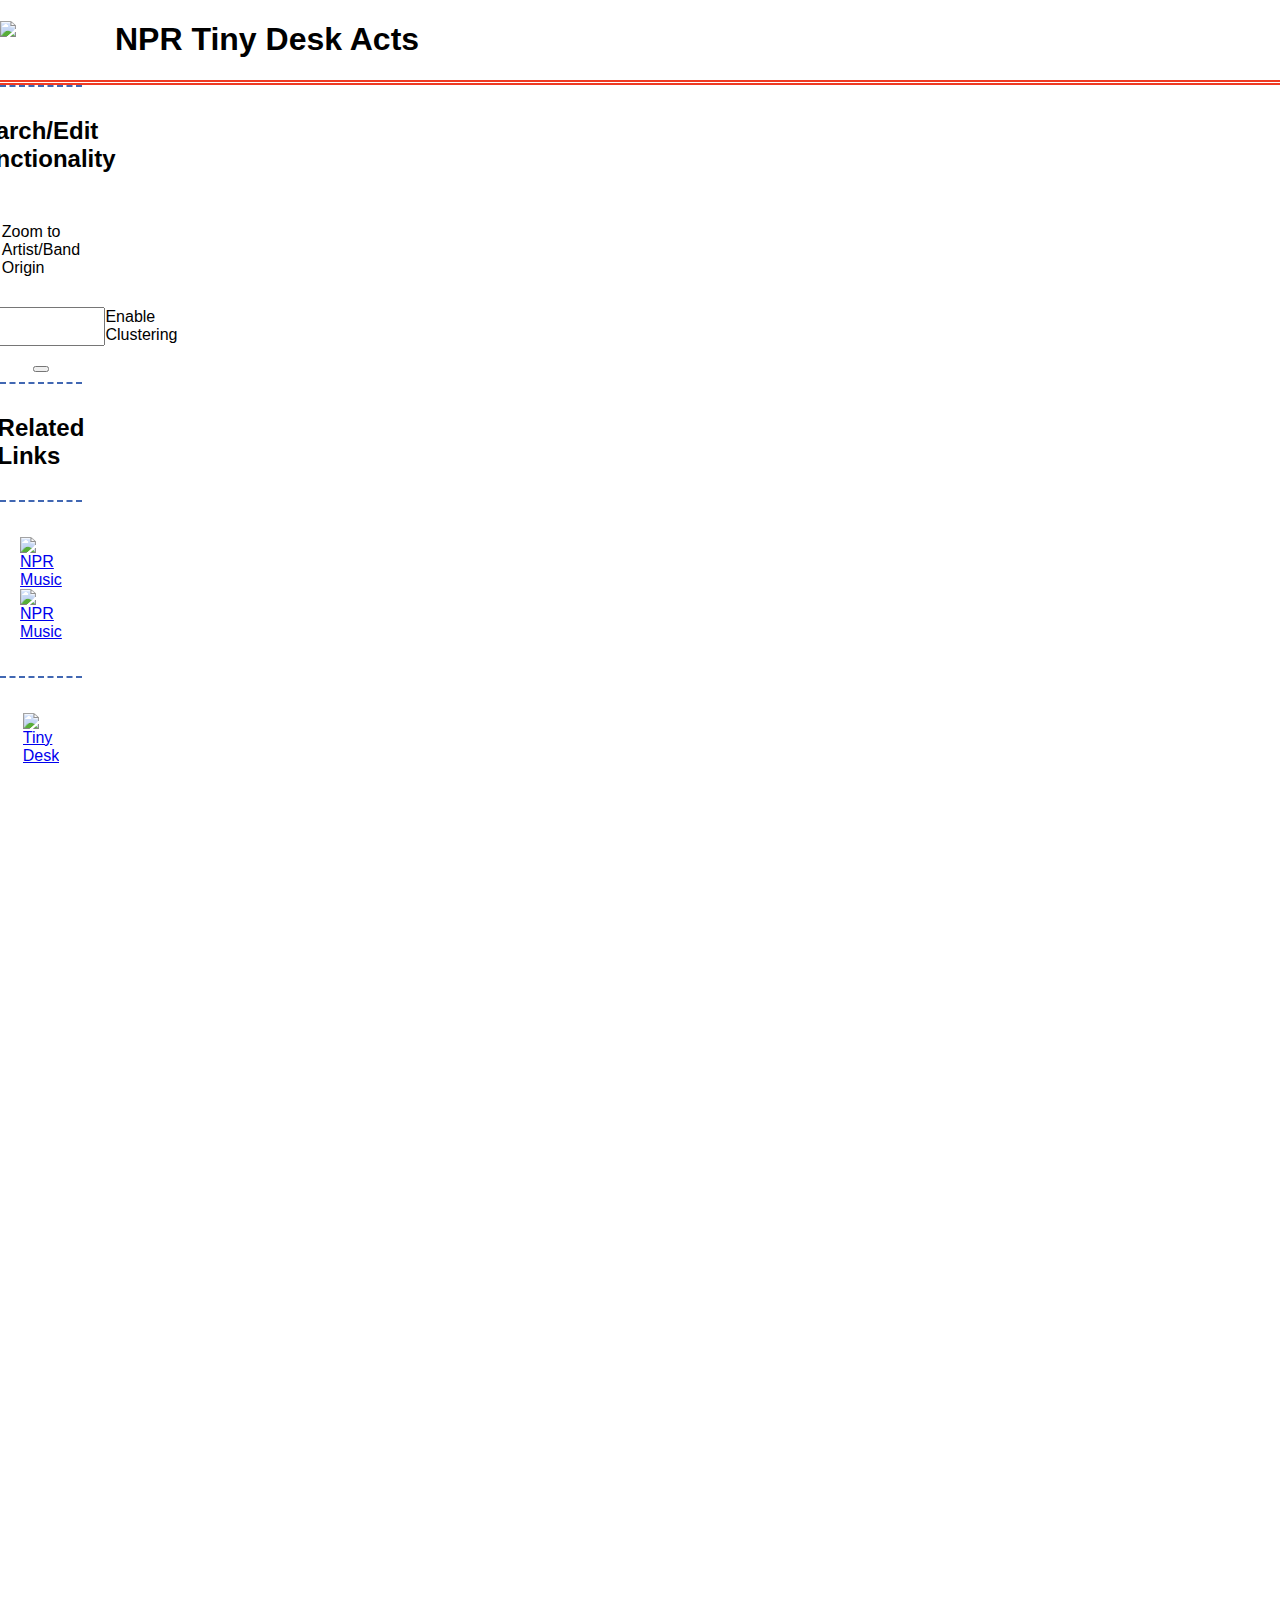
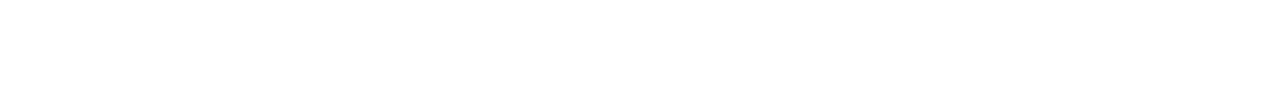
==== commit 2a74a525: "Almost done" ====
--- a/final_project/index.html
+++ b/final_project/index.html
@@ -23,15 +23,63 @@
     font-family: 'Trebuchet MS', 'Lucida Sans Unicode', 'Lucida Grande', 'Lucida Sans', Arial, sans-serif;
 }
 
+.wrapper{
+
+    align-items: center;
+    justify-content: center;
+}
+
+
+
+.edit-query-wrapper{
+    padding:10px;
+    display: flex;
+    align-items: center;
+    justify-content: center;
+}
+
+#toggle-clustering{
+    padding: 10px;
+}
+
 #popup{
-    height: 40px;
-    margin: 30px;
-    background-color: white;
-    opacity: 0.7;
     position: fixed;
     bottom: 25px;
+    left: 670px;
+    line-height: 20px;
+    text-align: center;
+    background-color: white;
+}
+
+#popup-container{
+    position: fixed;
+    background-color: white;
+    height: 20px;
+    line-height: 20px;
+    width: 150px;
+    margin: 30px;
     left: 650px;
-    text-align: center;
+    bottom: 25px;
+    opacity: 0.95;
+    border: 1px solid #666;
+ }
+
+.related-links{
+    width: 100px;
+    padding: 25px;
+
+}
+
+/* https://stackoverflow.com/questions/7560832/how-to-center-a-button-within-a-div */
+ #editInArcGIS-wrapper{ 
+     display: flex;
+    align-items: center;
+    justify-content: center;
+    border-top: 2px dashed #4067B2;
+    padding: 10px
+}
+#editInArcGIS{
+    
 }
 
 .tabOptions{
@@ -109,7 +157,7 @@
 .container{
     position: relative;
 }
-#over_map { position: absolute; top: 10px; left: 320px; z-index: 99; }
+#over_map { position: absolute; top: 10px; left: 320px; z-index: 99; padding-top: 15px;}
 
 .esriLayer{
 background-color: #fff;
@@ -207,7 +255,13 @@
 
 
 
-
+#search {
+    display: block;
+    position: absolute;
+    z-index: 888;
+    top: 110px;
+    left: 700px;
+}
 
 
 
@@ -257,6 +311,13 @@
                 "esri/SpatialReference",
                 "esri/renderers/HeatmapRenderer",
                 "dijit/form/CheckBox",
+                "esri/symbols/SimpleMarkerSymbol",
+                "esri/Color",
+                "esri/graphic",
+                "esri/dijit/Search",
+                "esri/dijit/editing/Editor",
+				"esri/dijit/editing/TemplatePicker",
+                "dijit/form/Button",
                 "dijit/_WidgetBase", //start undeclared
                 "dijit/layout/BorderContainer",
                 "dijit/layout/ContentPane",
@@ -291,9 +352,19 @@
                 Point,
                 SpatialReference,
                 HeatmapRenderer,
-                CheckBox
+                CheckBox,
+                SimpleMarkerSymbol,
+                Color,
+                Graphic,
+                Search,
+                Editor,
+                TemplatePicker,
+                Button
             ) {
                  
+               
+                parser.parse();
+
                 var map,
                     OverviewMap,
                     mapLayers,
@@ -301,16 +372,14 @@
                     artistOptions,
                     artistLookupObject,
                     artistGeometryObject, 
-                    artistOptionsWidget;
-
-                parser.parse();
-
-                function toggleClustering(){
-                    console.log(context);
-                }
+                    highlightLayer,
+                    artistGeomRef,
+                    artistOptionsWidget,
+                    showsLayer;
 
                 const agsURL = 'http://54.147.1.38:6080/arcgis/rest/services';
                 const nprSitesService = agsURL + '/nprTinyDesk/FeatureServer/0';
+                const showsPeopleHaveSeen = agsURL + '/MyMapService2/FeatureServer/0' //server was having crazy issues publishing and finally published with simple service name. 
                 const nprMapService = 'http://54.147.1.38:6080/arcgis/rest/services/nprTinyDesk/MapServer'
                 artistLookupObject = {};
                 artistGeometryObject = {};
@@ -318,7 +387,228 @@
                 var modal = document.getElementById('myModal');
                 var btn = document.getElementById("myBtn");
                 var span = document.getElementsByClassName("close")[0];
-               
+                
+                function initEditor(evt) {
+	
+                    var layerInfos = [{featureLayer: showsLayer}];
+                    
+                    var settings = {
+                        map: map,
+                        layerInfos: layerInfos,
+                        toolbarVisible: true
+                    }
+                    
+                    var params = {settings: settings};
+                    editor = new Editor(params, "editorDiv");
+                    editor.startup();
+
+                    var templatePicker = new TemplatePicker({
+                        featureLayers: showsLayer,
+                        grouping: true,
+                        rows: "auto",
+                        columns: 1
+                    }, "templateDiv");
+                    templatePicker.startup();
+
+            }    
+
+                function goToArcGIS(){
+                    //Intended to open edit session in new arcmap session
+                    let mapZoom = map.getZoom();
+                    let mapCenter = map.extent.getCenter();
+
+                    let x = mapCenter.getLongitude();
+                    let y = mapCenter.getLatitude();
+                    var arcgisonlineurl= "http://www.arcgis.com/home/webmap/viewer.html?&center="+x +","+ y+"&level="+mapZoom+"&urls="+showsPeopleHaveSeen;
+                    window.open(arcgisonlineurl, '_blank');
+                }
+
+
+                function highlightArtist(newValue){
+				        clearGraphics();
+                        
+                        let artistReference = artistLookupObject;
+                        let geometryLookup = artistGeometryObject;
+                        let artistCurrent = artistReference[newValue];
+                        let id = artistCurrent.guid_;
+                        geometry = geometryLookup[id];
+
+                        var sr = new SpatialReference(4326);
+                        let pt = new Point(geometry.lng, geometry.lat, sr); 
+                        // let pt = new Point(geometry.lng, geometry.lat, map.spatialReference); 
+                        let sms = new SimpleMarkerSymbol().setStyle(
+                            SimpleMarkerSymbol.STYLE_SQUARE).setColor(
+                                new Color([255,0,0,0.5])
+                            )    
+                        
+                        sms.setSize("30");
+
+                        let attr = {"Artist/Act":  artistCurrent.title, "Location": artistCurrent.location, "Description": artistCurrent.description}
+                        var infoTemplate = new InfoTemplate( 
+                            "Highlighted Artist", 
+                            "Artist/Act: ${location}<br /> Description: ${description}"
+                        );
+                        let graphic = new Graphic(pt,sms,attr,infoTemplate);
+                        map.graphics.add(graphic);
+                }
+
+                function createOverviewmap(map){
+                        overviewMap = new OverviewMap({
+                        map: map,
+                        visible: true
+                        });
+                        overviewMap.startup();
+				    }
+
+                function fetchArtistInfo(nprSitesService){
+                    //Responsible for querying feature service and returning guid, name, screenshot img
+                    // could have used this, https://developers.arcgis.com/javascript/latest/api-reference/esri-tasks-support-Query.html#returnDistinctValues
+                    var queryTask = new QueryTask(nprSitesService);
+                    var query = new esriQuery();
+                    query.returnGeometry = true;
+                    query.outFields = ["title","description", "pubDate", "guid_", "imgLink", "actURL", "NEAR_DIST"];
+                    query.where = "1=1"
+                    queryTask.execute(query,createArtistTOC); 
+                    console.log("Executed");
+                }
+                
+                function createArtistTOC(artistInfoResponse){
+                    //Responsible for parsing response from feature service endpoint and rendering TOC items
+                    
+                    function __getValues__(response) {
+                        var features = response.features;
+                        var values = features.map(function (feature) {
+                            return feature.attributes.SUB_REGION;
+                        });
+                        return values;
+                    }
+
+                    let artistRecords = artistInfoResponse.features;
+                    let artistOptionsArray = []
+                    for (i = 0; i < artistRecords.length; i++) { 
+                        let actName = artistRecords[i].attributes.title;
+                        let actGUID = artistRecords[i].attributes.guid_;
+                        artistLookupObject[actName] = artistRecords[i].attributes;
+                        artistGeometryObject[actGUID] = {lat: artistInfoResponse.features[i].geometry.y, lng: artistInfoResponse.features[i].geometry.x }
+                        let item = {id:actName, value: actGUID};
+                        artistOptionsArray.push(item)
+                    }
+                    artistLookupReference = artistLookupObject;
+                    
+
+                    // artistOptionsArray = __getValues__(artistInfoResponse) // old array getter
+
+                    artistOptionsArray.sort(function(a, b) {
+                        var textA = a.id.toUpperCase();
+                        var textB = b.id.toUpperCase();
+                        return (textA < textB) ? -1 : (textA > textB) ? 1 : 0;
+                    });
+
+                    let artistOptionsStore = new Memory({
+                        data: artistOptionsArray
+                    });
+
+                    artistOptions = new FilteringSelect({
+                        name: "artist-Selection",
+                        id: "artistSelection",
+                        value: "Dan Auerbach",
+                        store: artistOptionsStore, 
+                        searchAttr: "id"     //SUPER ANNOYING! Id was the fix but label would cause this to break, schema specific
+                    });
+                    artistOptions.placeAt("artist-Choices");
+
+                    artistOptions.on('change', function(newValue){
+                        console.log('eyyyyyyyy we supposed to zoom to a specific person');
+                        let actGUID = artistLookupObject[newValue].guid_;
+                        let geometry = artistGeometryObject[actGUID];
+                        let lng = geometry.lng
+                        let lat = geometry.lat
+                        let zoomToSpot = new Point([lng,lat],new SpatialReference({ wkid:4326 }));
+                        map.centerAndZoom(zoomToSpot, 10);
+                    })
+
+                    for (var key in artistLookupReference) {
+                        let artist = key; 
+                        let attributes = artistLookupReference[artist];
+                        let title = attributes.title;
+                        let description = attributes.description;
+                        let pubDate = attributes.pubDate;
+                        let guid = attributes.guid_;
+                        let imgLink = attributes.imgLink;
+                        let dlLink = attributes.actURL;
+                        if (attributes.NEAR_DIST == 0){ //if vertex is in same place, set property to flag as true. 
+                            attributes.sharedLoc = true;
+                        }
+                        else{
+                            attributes.sharedLoc = true;
+                        }
+                        createTOCItem(title, description, guid, imgLink,dlLink )
+                    }
+
+
+                }
+                            
+                function createTOCItem(title, description, guid, imgLink, download_link){
+                    
+                    function __updateQueryStringParameter__(uri, key, value) {
+                        // https://stackoverflow.com/questions/5999118/how-can-i-add-or-update-a-query-string-parameter
+                        var re = new RegExp("([?&])" + key + "=.*?(&|$)", "i");
+                        var separator = uri.indexOf('?') !== -1 ? "&" : "?";
+                        if (uri.match(re)) {
+                            return uri.replace(re, '$1' + key + "=" + value + '$2');
+                        }
+                        else {
+                            return uri + separator + key + "=" + value;
+                        }
+                    }
+
+                    //Responsible for creating the actual dom elements in the TOC/Grid
+                    var parentDiv = document.createElement("div");
+                        parentDiv.classList.add("artist-toc"); //used to be gallery
+                        
+                        var childLink = document.createElement("div"); //"a"
+
+                        imgLink = __updateQueryStringParameter__(imgLink, 's', 100);
+                        childThumbnail = document.createElement('img')
+                            childThumbnail.setAttribute('src', imgLink);
+                            childThumbnail.setAttribute('alt', description);
+                            childThumbnail.setAttribute('title', description);
+                            childThumbnail.setAttribute('name', title);
+                            childThumbnail.setAttribute('guid', guid);
+                            childThumbnail.setAttribute('width', 100);
+                            childThumbnail.setAttribute('height', 100);
+                        
+                        childThumbnail.onmouseover= function(){
+                            let artistName = this.name;
+                            highlightArtist(artistName);
+                            let popup = document.getElementById("popup");
+                            popup.style.display = "block"; 
+                            popup.innerHTML = artistName;
+
+
+
+                        }
+                        childThumbnail.onmouseout= function(){
+                            let popup = document.getElementById("popup");
+                            popup.style.display = "none";
+                            clearGraphics()
+                        }
+
+                        childThumbnail.onclick = function(){
+                            zoomToArtist(this);
+                        }    
+
+
+                        childLink.appendChild(childThumbnail);
+                        parentDiv.appendChild(childLink);
+                        var childDiv = document.createElement("div"); 
+                            childDiv.classList.add("desc");
+                            childDiv.innerHTML = name;
+
+                        parentDiv.appendChild(childDiv);
+                        document.getElementById("artist-toc-items").appendChild(parentDiv); 
+                }
+                                    
 				function init(){     
                     
                     modal.style.display = "block"
@@ -327,36 +617,17 @@
 						center: [-100.0850508, 41.647463],
 						zoom: 3
                 	});   
-
-                    // var nprArtists = "npr-artists";
-                    // nprArtistsLayer  = new DynamicMapService(nprSitesService, {
-                    //     "id": nprArtists, 
-                    //     "opacity": .9,
-                    // });
+                    // map.on("layers-add-result", initEditor); no idea why this won't work
+
+                    var search = new Search({
+                        map: map
+                    }, "search");
+                    search.startup();
 
 					var nprArtists = 'npr-artists'
 
                     var nprArtistInfoTemplate = new InfoTemplate("NPR Act", "<strong>Artist/Band Name:</strong> ${title} <br> <strong>Location:</strong> ${location} <br> <strong>Description:</strong> ${description} <br> <strong>Session Release Date:</strong> ${pubDate} <br> <strong>Direct Download Link:</strong> <a href=${actURL}>Direct DL</a>")
 
-
-
-                    // var heatmapFeatureLayerOptions = {
-                    //     mode: FeatureLayer.MODE_SNAPSHOT,
-                    //     infoTemplate: nprArtistInfoTemplate,
-                    //     outFields: [
-                    //         "title",
-                    //         "location",
-                    //         "description",
-                    //         "pubDate",
-                    //         "actURL",
-                    //         "guid_"
-                    //     ]
-                    //     };
-                    //     var heatmapFeatureLayer = new FeatureLayer(nprSitesService, heatmapFeatureLayerOptions);
-                    //     var heatmapRenderer = new HeatmapRenderer();
-                    //     heatmapFeatureLayer.setRenderer(heatmapRenderer);
-                    //     map.addLayer(heatmapFeatureLayer);
-      
                     nprArtistsLayer = new FeatureLayer(nprSitesService , {
                         "opacity": 0.9,
                         id: nprArtists,
@@ -370,154 +641,20 @@
                     nprArtistsLayer.disableFeatureReduction()
                     map.addLayer(nprArtistsLayer);
 
-                    function createOverviewmap(map){
-                        overviewMap = new OverviewMap({
-                        map: map,
-                        visible: true
-                        });
-                        overviewMap.startup();
-				    }
-
-                    function fetchArtistInfo(nprSitesService){
-                        //Responsible for querying feature service and returning guid, name, screenshot img
-                        // could have used this, https://developers.arcgis.com/javascript/latest/api-reference/esri-tasks-support-Query.html#returnDistinctValues
-                        var queryTask = new QueryTask(nprSitesService);
-                        var query = new esriQuery();
-                        query.returnGeometry = true;
-                        query.outFields = ["title","description", "pubDate", "guid_", "imgLink", "actURL", "NEAR_DIST"];
-                        query.where = "1=1"
-                        queryTask.execute(query,createArtistTOC); 
-                        console.log("Executed");
-                    }
-                    
-                    function createArtistTOC(artistInfoResponse){
-                        //Responsible for parsing response from feature service endpoint and rendering TOC items
-                        
-                        function __getValues__(response) {
-                            var features = response.features;
-                            var values = features.map(function (feature) {
-                                return feature.attributes.SUB_REGION;
-                            });
-                            return values;
-                        }
-
-                        let artistRecords = artistInfoResponse.features;
-                        let artistOptionsArray = []
-                        for (i = 0; i < artistRecords.length; i++) { 
-                            let actName = artistRecords[i].attributes.title;
-                            let actGUID = artistRecords[i].attributes.guid_;
-                            artistLookupObject[actName] = artistRecords[i].attributes;
-                            artistGeometryObject[actGUID] = {lat: artistInfoResponse.features[i].geometry.y, lng: artistInfoResponse.features[i].geometry.x }
-                            let item = {label:actName, value: actGUID};
-                            artistOptionsArray.push(item)
-                        }
-                        artistLookupReference = artistLookupObject;
-
-                        // artistOptionsArray = __getValues__(artistInfoResponse) // old array getter
-
-                        artistOptionsArray.sort(function(a, b) {
-                            var textA = a.label.toUpperCase();
-                            var textB = b.label.toUpperCase();
-                            return (textA < textB) ? -1 : (textA > textB) ? 1 : 0;
-                        });
-
-                        let artistOptionsStore = new Memory({
-                            data: artistOptionsArray
-                        });
-
-                        artistOptions = new FilteringSelect({
-                            name: "artist-Selection",
-                            id: "artistSelection",
-                            value: "Dan Auerbach",
-                            store: artistOptionsStore,
-                            searchAttr: "label"
-                        });
-                        artistOptions.placeAt("artist-Choices");
-                        
-                        // artistOptions.on('change', function(evt){
-                        //     console.log(evt);
-                        // });
-                        artistOptions.startup(); 
-
-
-                        for (var key in artistLookupReference) {
-                            let artist = key; 
-                            let attributes = artistLookupReference[artist];
-                            let title = attributes.title;
-                            let description = attributes.description;
-                            let pubDate = attributes.pubDate;
-                            let guid = attributes.guid_;
-                            let imgLink = attributes.imgLink;
-                            let dlLink = attributes.actURL;
-                            if (attributes.NEAR_DIST == 0){ //if vertex is in same place, set property to flag as true. 
-                                attributes.sharedLoc = true;
-                            }
-                            else{
-                                attributes.sharedLoc = true;
-                            }
-                            
-                            createTOCItem(title, description, guid, imgLink,dlLink )
-                        }
-
-
-                    }
-                             
-                    function createTOCItem(title, description, guid, imgLink, download_link){
-                        
-                        function __updateQueryStringParameter__(uri, key, value) {
-                            // https://stackoverflow.com/questions/5999118/how-can-i-add-or-update-a-query-string-parameter
-                            var re = new RegExp("([?&])" + key + "=.*?(&|$)", "i");
-                            var separator = uri.indexOf('?') !== -1 ? "&" : "?";
-                            if (uri.match(re)) {
-                                return uri.replace(re, '$1' + key + "=" + value + '$2');
-                            }
-                            else {
-                                return uri + separator + key + "=" + value;
-                            }
-                        }
-
-                        //Responsible for creating the actual dom elements in the TOC/Grid
-                        var parentDiv = document.createElement("div");
-                            parentDiv.classList.add("artist-toc"); //used to be gallery
-                            
-                            var childLink = document.createElement("div"); //"a"
-
-                            imgLink = __updateQueryStringParameter__(imgLink, 's', 100);
-                            childThumbnail = document.createElement('img')
-                                childThumbnail.setAttribute('src', imgLink);
-                                childThumbnail.setAttribute('alt', description);
-                                childThumbnail.setAttribute('title', description);
-                                childThumbnail.setAttribute('name', title);
-                                childThumbnail.setAttribute('guid', guid);
-                                childThumbnail.setAttribute('width', 100);
-                                childThumbnail.setAttribute('height', 100);
-                            
-                            childThumbnail.onmouseover= function(){
-                                let artistName = this.name;
-                                let popup = document.getElementById("popup");
-                                popup.style.display = "block"; 
-                                popup.innerHTML = artistName;
-                            }
-                            childThumbnail.onmouseout= function(){
-                                let popup = document.getElementById("popup");
-                                popup.style.display = "none";
-                            }
-
-                            childThumbnail.onclick = function(){
-                                zoomToArtist(this);
-                            }    
-
-
-                            childLink.appendChild(childThumbnail);
-                            parentDiv.appendChild(childLink);
-                            var childDiv = document.createElement("div"); 
-                                childDiv.classList.add("desc");
-                                childDiv.innerHTML = name;
-
-                            parentDiv.appendChild(childDiv);
-                            document.getElementById("artist-toc-items").appendChild(parentDiv); 
-                    }
-                                        
+                 
+                   var seenShowsId = 'shows-editable';
+                   var showsInfoTemplate = new InfoTemplate("Seen Shows", "<strong>Artist/Band Name:</strong> ${title} <br> <strong>Venue:</strong> ${venue} <br><strong>Rating:</strong> ${rating}")
+                   showsLayer = new FeatureLayer(showsPeopleHaveSeen , {
+                        "opacity": 0.9,
+                        id: seenShowsId,
+                        mode: FeatureLayer.MODE_SNAPSHOT,
+                        outFields: ["*"],
+                        infoTemplate: showsInfoTemplate
+                    });
+                    showsLayer.setEditable(true);
+                    map.addLayer(showsLayer);
+
+
                     var checkBox = new CheckBox({
                         name: "toggle-clustering",
                         value: "enabled",
@@ -535,6 +672,12 @@
                         }
                     }, "toggle-clustering").startup();
 
+                    var goToArcGISbtn = new Button({
+                        label: "Record the shows you've seen!",
+                        onClick: function(){
+                            goToArcGIS();
+                        }
+                    }, "editInArcGIS").startup();
 
 
 
@@ -542,9 +685,16 @@
 
 
                     createOverviewmap(map);
-
-               
                     fetchArtistInfo(nprSitesService);
+
+                    highlightLayer = new esri.layers.GraphicsLayer();
+					highlightLayer.spatialReference = {wkid: 102100};
+					map.addLayer(highlightLayer);
+
+                    // setTimeout(function(){ initEditor() }, 3000);
+                    
+                    
+				
                 }
 
                 init();
@@ -563,15 +713,18 @@
                     }
                 }
 
+                
+				function clearGraphics(){
+					map.graphics.clear();
+				}
+
                 function findArtistLocation(guid){
                   
                 }
 
                 function zoomToArtist(context){
                     let artistGUID = context.attributes[4].nodeValue;
-                    console.log(context.attributes[0].nodeValue)
-                    console.log(artistGUID)
-                    let geometry = artistGeometryObject[artistGUID];
+                    geometry = artistGeometryObject[artistGUID]; //used to have let, maybe hoisting was causing issues?
                     let lng = geometry.lng
                     let lat = geometry.lat
                     var location = new Point([lng,lat],new SpatialReference({ wkid:4326 }));
@@ -579,15 +732,12 @@
                     console.log('zoooooooomin');
                 }
                 
-               
-
             });
 
     </script>
 
     <body class="claro">
         <div id="myModal" class="modal">
-            <!-- Modal content -->
             <div class="modal-content">
                 <span class="close">&times;</span>
                 <img id='intro-image' src='https://media.npr.org/assets/img/2018/08/06/npr_tdconcerts_podcasttile_video_sq-b6365c34821ed5be5eb8668a7ca1583e3d7ceb51.jpg?f=thumbnail%22'>
@@ -607,19 +757,50 @@
             <div id="table-of-contents" data-dojo-type="dijit/layout/ContentPane" data-dojo-props="region:'left'">
                 <div id="navBar" data-dojo-type="dijit/layout/TabContainer" data-dojo-props="region: 'left'" style="width:20%">            
                     <div class="tabOptions" id="mapChoices" data-dojo-type="dijit/layout/ContentPane" title="Tiny Desk Artists">
-                        <div id="artist-selection" data-dojo-type="dijit/layout/ContentPane" title="Map Options"></div>
-                        
+                        <div id="artist-selection" data-dojo-type="dijit/layout/ContentPane" title="Map Options"></div>               
                         <div id="artist-toc-items" data-dojo-type="dijit/layout/ContentPane"></div>   
                     </div>
                     <div class="tabOptions"  id="mapLegend" data-dojo-type="dijit/layout/ContentPane" title="Search By">
-                        <div id="artist-Choices" data-dojo-type="dijit/layout/ContentPane" title="Map Options">Please select an Artist</div>
-                        <div id="toggle-clustering-container">
-                            <!-- <input type='checkbox' class='boolean-toggle' id='toggle-clustering' onclick="togglevalue=0 />  -->
+                        <div id="editInArcGIS-wrapper">
+                            <h2>Search/Edit Functionality</h2>
+                        </div>
+                        <div class="edit-query-wrapper">
+                            <div class="edit-query-wrapper" id="artist-Choices" data-dojo-type="dijit/layout/ContentPane" title="Map Options">Zoom to Artist/Band Origin</div>
+                        </div>
+                        <!-- <div id="toggle-clustering-container">
+                            <input id="toggle-clustering" /> <label for="toggle-clustering">Enable Clustering</label>
+                        </div>  -->
+                        <div class="edit-query-wrapper">
                             <input id="toggle-clustering" /> <label for="toggle-clustering">Enable Clustering</label>
                         </div> 
+                        <div id="templateDiv"></div>
+                        <div id="editorDiv"></div>
+                        <div class='edit-query-wrapper'>
+                            <button id="editInArcGIS" type="button"></button>
+                        </div>
+                        <div id="editInArcGIS-wrapper">
+                            <h2>Related Links</h2>
+                        </div>
+                        <div class="wrapper">
+                            <div id="editInArcGIS-wrapper">
+                                    <a class="related-links" href="https://www.npr.org/music/" target="_blank">
+                                        <img src="https://media.npr.org/chrome_svg/music-logo-dark.svg" class="music-logo" alt="NPR Music">
+                                        <img src="https://media.npr.org/chrome_svg/music-logo-light.svg" class="music-logo-alt" alt="NPR Music">
+                                    </a>
+                            </div>
+                            <div id="editInArcGIS-wrapper">
+                                <a class="related-links" href="https://www.npr.org/series/tiny-desk-concerts/" target="_blank">
+                                    <img src="https://media.npr.org/branding/series/tiny-desk-concerts/branding_icon-8e6e8d1e178575d577834703dad8a23d96c1bab0.png" alt="Tiny Desk" title="Intimate video performances, recorded live at the desk of All Songs Considered w/ host Bob Boilen">  
+                                </a>
+                            </div>
+                        
+                        </div>
+
+                   
                     </div>			
               </div>        
             </div>
+            <div id="search"></div>
             <div id="map" data-dojo-type="dijit/layout/ContentPane" data-dojo-props="region:'center'">        
             </div>        
             <div id="over_map">
